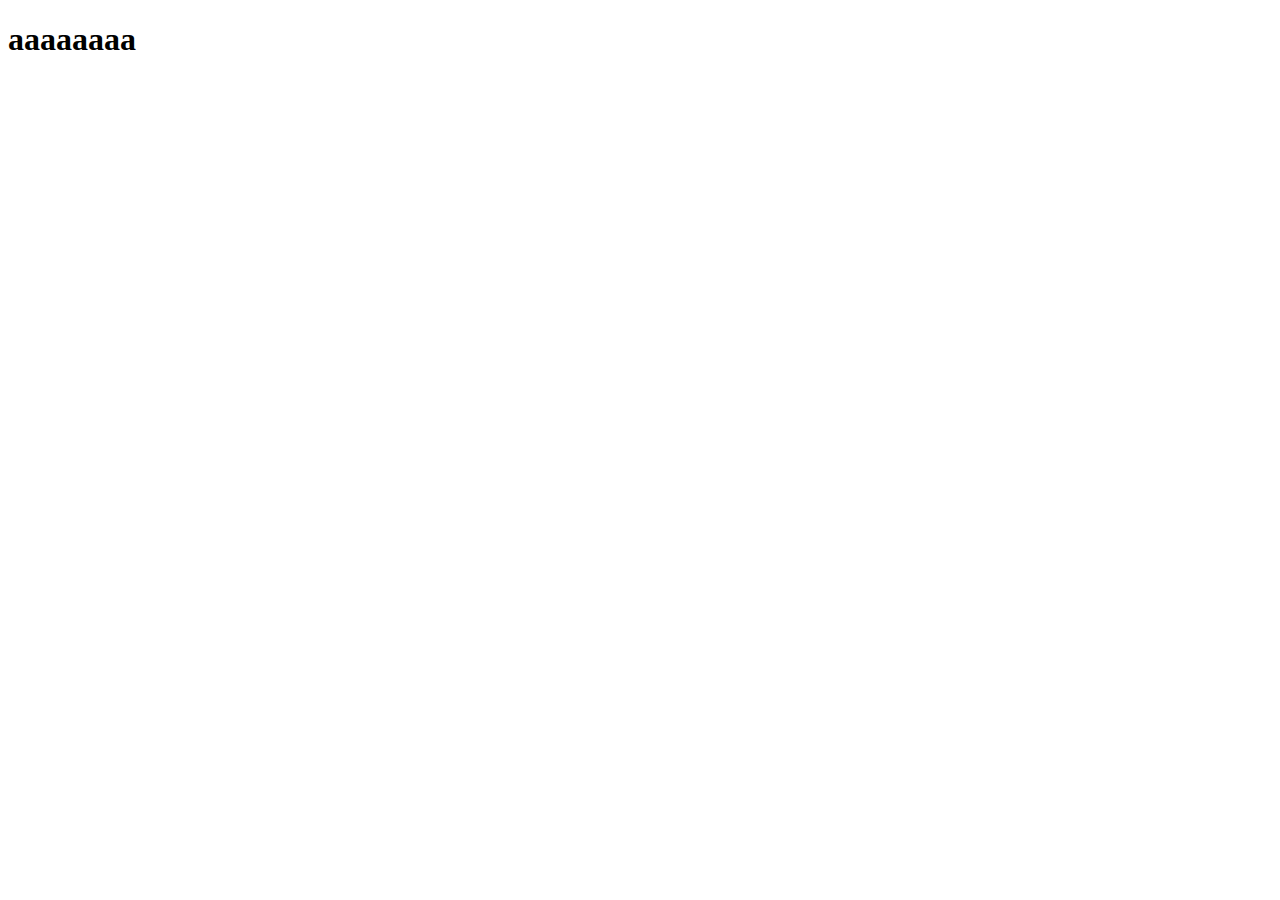
==== templates/index.html @ fc4f2da3 "Merge pull request #10 from colossalyoon/branch_cat" ====
<!DOCTYPE html>
<html lang="en">
<head>
    <meta charset="UTF-8">
    <meta http-equiv="X-UA-Compatible" content="IE=edge">
    <meta name="viewport" content="width=device-width, initial-scale=1.0">
    <title>Document</title>
    <link rel="stylesheet" href="../static/main.css">
    <link href="https://cdn.jsdelivr.net/npm/bootstrap@5.0.2/dist/css/bootstrap.min.css" rel="stylesheet"
        integrity="sha384-EVSTQN3/azprG1Anm3QDgpJLIm9Nao0Yz1ztcQTwFspd3yD65VohhpuuCOmLASjC" crossorigin="anonymous">
    <script src="https://ajax.googleapis.com/ajax/libs/jquery/3.5.1/jquery.min.js"></script>
    <script src="https://cdn.jsdelivr.net/npm/bootstrap@5.0.2/dist/js/bootstrap.bundle.min.js"
        integrity="sha384-MrcW6ZMFYlzcLA8Nl+NtUVF0sA7MsXsP1UyJoMp4YLEuNSfAP+JcXn/tWtIaxVXM"
        crossorigin="anonymous"></script>
    <script src="../javascript/main.js"></script>
</head>
<body>
    <h1>aaaaaaaa</h1>
</body>
</html>
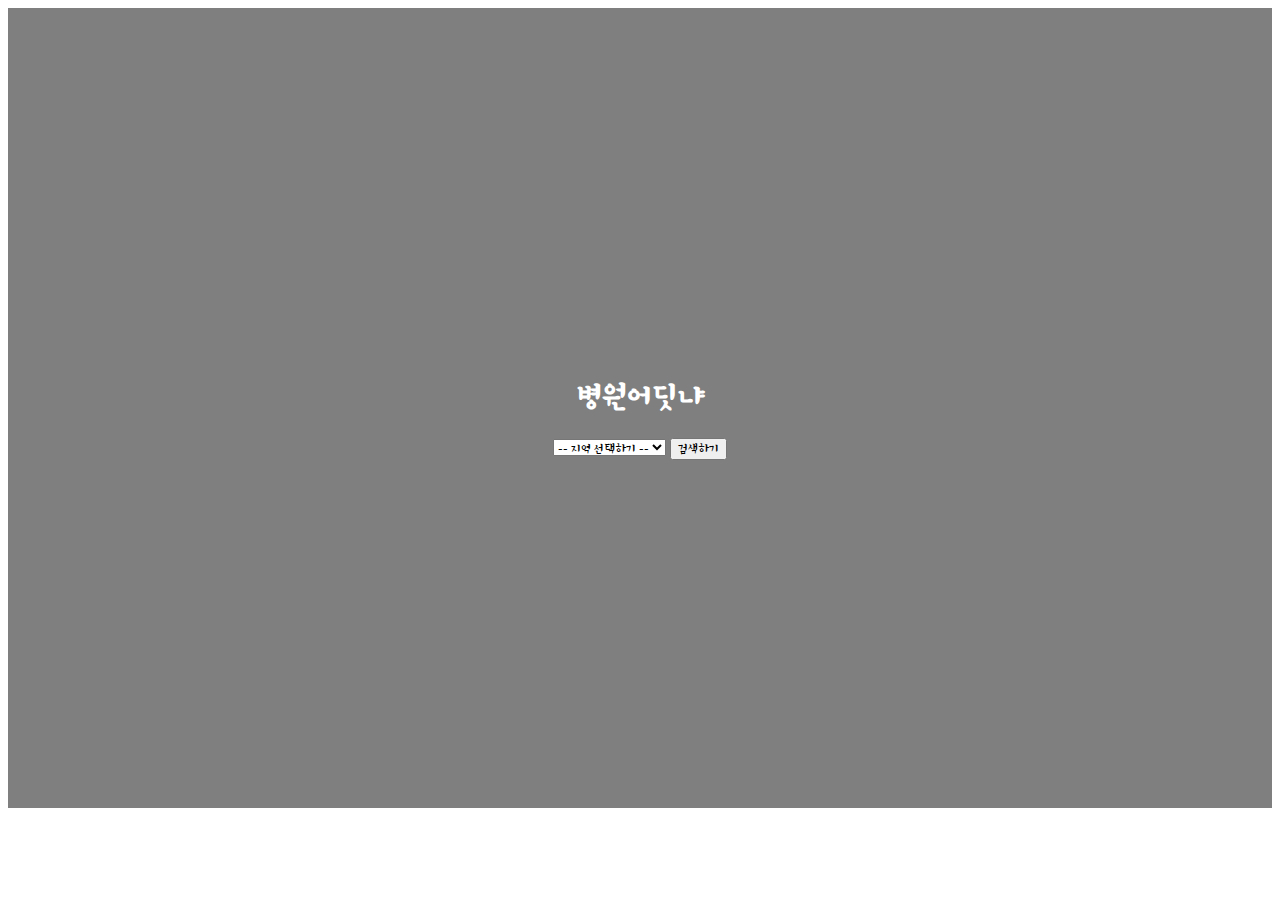
==== commit be6f3af2: "ty" ====
--- a/templates/index.html
+++ b/templates/index.html
@@ -1,4 +1,4 @@
-<!DOCTYPE html>
+<!-- <!DOCTYPE html>
 <html lang="en">
 <head>
     <meta charset="UTF-8">
@@ -6,15 +6,101 @@
     <meta name="viewport" content="width=device-width, initial-scale=1.0">
     <title>Document</title>
     <link rel="stylesheet" href="../static/main.css">
-    <link href="https://cdn.jsdelivr.net/npm/bootstrap@5.0.2/dist/css/bootstrap.min.css" rel="stylesheet"
+    <script src="../javascript/main.js"></script>
+    <link href="https://cdn.jsdelivr.net/npm/bootstrap@5.0.2/dist/css/bootstrap.min.css" 
+    rel="stylesheet" integrity="sha384-EVSTQN3/azprG1Anm3QDgpJLIm9Nao0Yz1ztcQTwFspd3yD65VohhpuuCOmLASjC" crossorigin="anonymous">
+<link href="https://fonts.googleapis.com/css2?family=Anton&family=Cute+Font&family=Stylish&display=swap" rel="stylesheet">
+    <style></style>
+</head>
+
+<body> 
+  
+    
+    <div class="mainImg">
+        <h1>병원어딧냐</h1>
+
+        <div class="mypost" id="post-box">
+
+        </div>
+        <div class="input-group mb-3">
+            <select class="form-select" id="star">
+                <option selected >-- 지역 선택하기 --</option>
+                <option value="1">강원도</option>
+                        <option value="2">광주시</option>
+                        <option value="3">경기도</option>
+                        <option value="4">경상남도</option>
+                        <option value="5">경상북도</option>
+                        <option value="6">대구시</option>
+                        <option value="7">대전시</option>
+                        <option value="8">부산시</option>
+                        <option value="9">서울시</option>
+                        <option value="10">인천시</option>
+                        <option value="11">울산시</option>
+                        <option value="12">전라남도</option>
+                        <option value="13">전라북도</option>
+                        <option value="14">충청남도</option>
+                        <option value="15">충청북도</option>
+
+            </select>
+            <button type="button" class="btn btn-success" onclick="location.href='search.html'">검색하기</button>
+        </div>
+       
+    </div>
+</body>
+</html>  -->
+
+
+
+
+<!DOCTYPE html>
+<html lang="en">
+
+<head>
+    <meta charset="UTF-8">
+    <meta http-equiv="X-UA-Compatible" content="IE=edge">
+    <meta name="viewport" content="width=device-width, initial-scale=1.0">
+    <title>Document</title>
+    <link rel="stylesheet" href="../static/main.css">
+    <script src="../javascript/main.js"></script>
+        <link href="https://cdn.jsdelivr.net/npm/bootstrap@5.0.2/dist/css/bootstrap.min.css" rel="stylesheet"
         integrity="sha384-EVSTQN3/azprG1Anm3QDgpJLIm9Nao0Yz1ztcQTwFspd3yD65VohhpuuCOmLASjC" crossorigin="anonymous">
-    <script src="https://ajax.googleapis.com/ajax/libs/jquery/3.5.1/jquery.min.js"></script>
-    <script src="https://cdn.jsdelivr.net/npm/bootstrap@5.0.2/dist/js/bootstrap.bundle.min.js"
-        integrity="sha384-MrcW6ZMFYlzcLA8Nl+NtUVF0sA7MsXsP1UyJoMp4YLEuNSfAP+JcXn/tWtIaxVXM"
-        crossorigin="anonymous"></script>
-    <script src="../javascript/main.js"></script>
+        <link href="https://fonts.googleapis.com/css2?family=Anton&family=Cute+Font&family=Stylish&display=swap" rel="stylesheet">
+    <style></style>
 </head>
+
 <body>
-    <h1>aaaaaaaa</h1>
+
+
+    <div class="mainImg">
+        <h1>병원어딧냐</h1>
+
+        <div class="mypost" id="post-box">
+
+        </div>
+        <div class="input-group mb-3">
+            <select class="form-select" id="star">
+                <option selected>-- 지역 선택하기 --</option>
+                <option value="1">강원도</option>
+                <option value="2">광주시</option>
+                <option value="3">경기도</option>
+                <option value="4">경상남도</option>
+                <option value="5">경상북도</option>
+                <option value="6">대구시</option>
+                <option value="7">대전시</option>
+                <option value="8">부산시</option>
+                <option value="9">서울시</option>
+                <option value="10">인천시</option>
+                <option value="11">울산시</option>
+                <option value="12">전라남도</option>
+                <option value="13">전라북도</option>
+                <option value="14">충청남도</option>
+                <option value="15">충청북도</option>
+
+            </select>
+            <button type="button" class="btn btn-success" onclick="search_btn()">검색하기</button>
+        </div>
+
+    </div>
 </body>
+
 </html>--- a/static/main.css
+++ b/static/main.css
@@ -0,0 +1,23 @@
+.mainImg{
+    width: 100%;
+    height: 800px;
+    background-image:linear-gradient(0deg, rgba(0, 0, 0, 0.5), rgba(0, 0, 0, 0.5)),url('https://cdn.pixabay.com/photo/2016/09/16/19/12/ambulance-1674877_960_720.png');
+    background-position: center 30%;
+    background-size: cover;
+    color: white;
+    display: flex;
+    flex-direction: column;
+    align-items: center;
+    justify-content: center;
+}
+h1{
+text-align: center;  
+}
+
+.search_btn{
+    display: flex;
+    margin: 80px 80px 80px 80px;
+}
+*{
+    font-family: 'Stylish', sans-serif;
+}--- a/static/main.css
+++ b/static/main.css
@@ -0,0 +1,23 @@
+.mainImg{
+    width: 100%;
+    height: 800px;
+    background-image:linear-gradient(0deg, rgba(0, 0, 0, 0.5), rgba(0, 0, 0, 0.5)),url('https://cdn.pixabay.com/photo/2016/09/16/19/12/ambulance-1674877_960_720.png');
+    background-position: center 30%;
+    background-size: cover;
+    color: white;
+    display: flex;
+    flex-direction: column;
+    align-items: center;
+    justify-content: center;
+}
+h1{
+text-align: center;  
+}
+
+.search_btn{
+    display: flex;
+    margin: 80px 80px 80px 80px;
+}
+*{
+    font-family: 'Stylish', sans-serif;
+}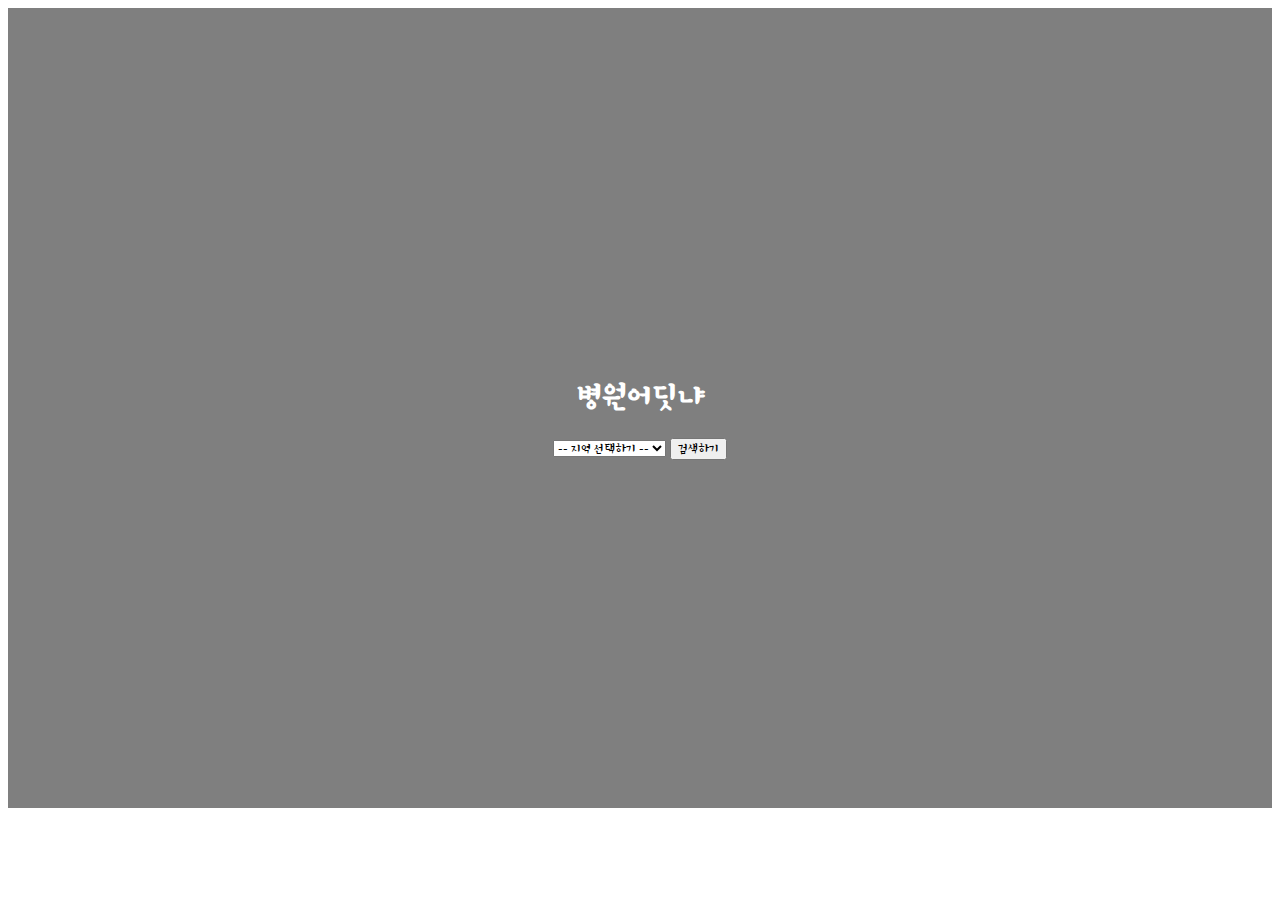
==== commit a856ed21: "Merge branch 'main' into branch_cat" ====
--- a/templates/index.html
+++ b/templates/index.html
@@ -1,57 +1,3 @@
-<!-- <!DOCTYPE html>
-<html lang="en">
-<head>
-    <meta charset="UTF-8">
-    <meta http-equiv="X-UA-Compatible" content="IE=edge">
-    <meta name="viewport" content="width=device-width, initial-scale=1.0">
-    <title>Document</title>
-    <link rel="stylesheet" href="../static/main.css">
-    <script src="../javascript/main.js"></script>
-    <link href="https://cdn.jsdelivr.net/npm/bootstrap@5.0.2/dist/css/bootstrap.min.css" 
-    rel="stylesheet" integrity="sha384-EVSTQN3/azprG1Anm3QDgpJLIm9Nao0Yz1ztcQTwFspd3yD65VohhpuuCOmLASjC" crossorigin="anonymous">
-<link href="https://fonts.googleapis.com/css2?family=Anton&family=Cute+Font&family=Stylish&display=swap" rel="stylesheet">
-    <style></style>
-</head>
-
-<body> 
-  
-    
-    <div class="mainImg">
-        <h1>병원어딧냐</h1>
-
-        <div class="mypost" id="post-box">
-
-        </div>
-        <div class="input-group mb-3">
-            <select class="form-select" id="star">
-                <option selected >-- 지역 선택하기 --</option>
-                <option value="1">강원도</option>
-                        <option value="2">광주시</option>
-                        <option value="3">경기도</option>
-                        <option value="4">경상남도</option>
-                        <option value="5">경상북도</option>
-                        <option value="6">대구시</option>
-                        <option value="7">대전시</option>
-                        <option value="8">부산시</option>
-                        <option value="9">서울시</option>
-                        <option value="10">인천시</option>
-                        <option value="11">울산시</option>
-                        <option value="12">전라남도</option>
-                        <option value="13">전라북도</option>
-                        <option value="14">충청남도</option>
-                        <option value="15">충청북도</option>
-
-            </select>
-            <button type="button" class="btn btn-success" onclick="location.href='search.html'">검색하기</button>
-        </div>
-       
-    </div>
-</body>
-</html>  -->
-
-
-
-
 <!DOCTYPE html>
 <html lang="en">
 
@@ -62,9 +8,10 @@
     <title>Document</title>
     <link rel="stylesheet" href="../static/main.css">
     <script src="../javascript/main.js"></script>
-        <link href="https://cdn.jsdelivr.net/npm/bootstrap@5.0.2/dist/css/bootstrap.min.css" rel="stylesheet"
+    <link href="https://cdn.jsdelivr.net/npm/bootstrap@5.0.2/dist/css/bootstrap.min.css" rel="stylesheet"
         integrity="sha384-EVSTQN3/azprG1Anm3QDgpJLIm9Nao0Yz1ztcQTwFspd3yD65VohhpuuCOmLASjC" crossorigin="anonymous">
-        <link href="https://fonts.googleapis.com/css2?family=Anton&family=Cute+Font&family=Stylish&display=swap" rel="stylesheet">
+    <link href="https://fonts.googleapis.com/css2?family=Anton&family=Cute+Font&family=Stylish&display=swap"
+        rel="stylesheet">
     <style></style>
 </head>
 
@@ -77,30 +24,33 @@
         <div class="mypost" id="post-box">
 
         </div>
-        <div class="input-group mb-3">
-            <select class="form-select" id="star">
-                <option selected>-- 지역 선택하기 --</option>
-                <option value="1">강원도</option>
-                <option value="2">광주시</option>
-                <option value="3">경기도</option>
-                <option value="4">경상남도</option>
-                <option value="5">경상북도</option>
-                <option value="6">대구시</option>
-                <option value="7">대전시</option>
-                <option value="8">부산시</option>
-                <option value="9">서울시</option>
-                <option value="10">인천시</option>
-                <option value="11">울산시</option>
-                <option value="12">전라남도</option>
-                <option value="13">전라북도</option>
-                <option value="14">충청남도</option>
-                <option value="15">충청북도</option>
+        <form action="search.html">
+            <div class="input-group mb-3">
+                <select name=area class="form-select" id="district">
+                    <option selected>-- 지역 선택하기 --</option>
 
-            </select>
-            <button type="button" class="btn btn-success" onclick="search_btn()">검색하기</button>
-        </div>
+                    <option value="강원">강원도</option>
+                    <option value="광주">광주시</option>
+                    <option value="경기">경기도</option>
+                    <option value="경남">경상남도</option>
+                    <option value="경북">경상북도</option>
+                    <option value="대구">대구시</option>
+                    <option value="대전">대전시</option>
+                    <option value="부산">부산시</option>
+                    <option value="서울">서울시</option>
+                    <option value="인천">인천시</option>
+                    <option value="울산">울산시</option>
+                    <option value="전남">전라남도</option>
+                    <option value="전북">전라북도</option>
+                    <option value="충남">충청남도</option>
+                    <option value="충북">충청북도</option>
+                </select>
+                <button type="submit" class="btn btn-success" onclick="pass_data()">검색하기</button>
 
+               
+
+            </div>
+        </form>
     </div>
 </body>
-
 </html>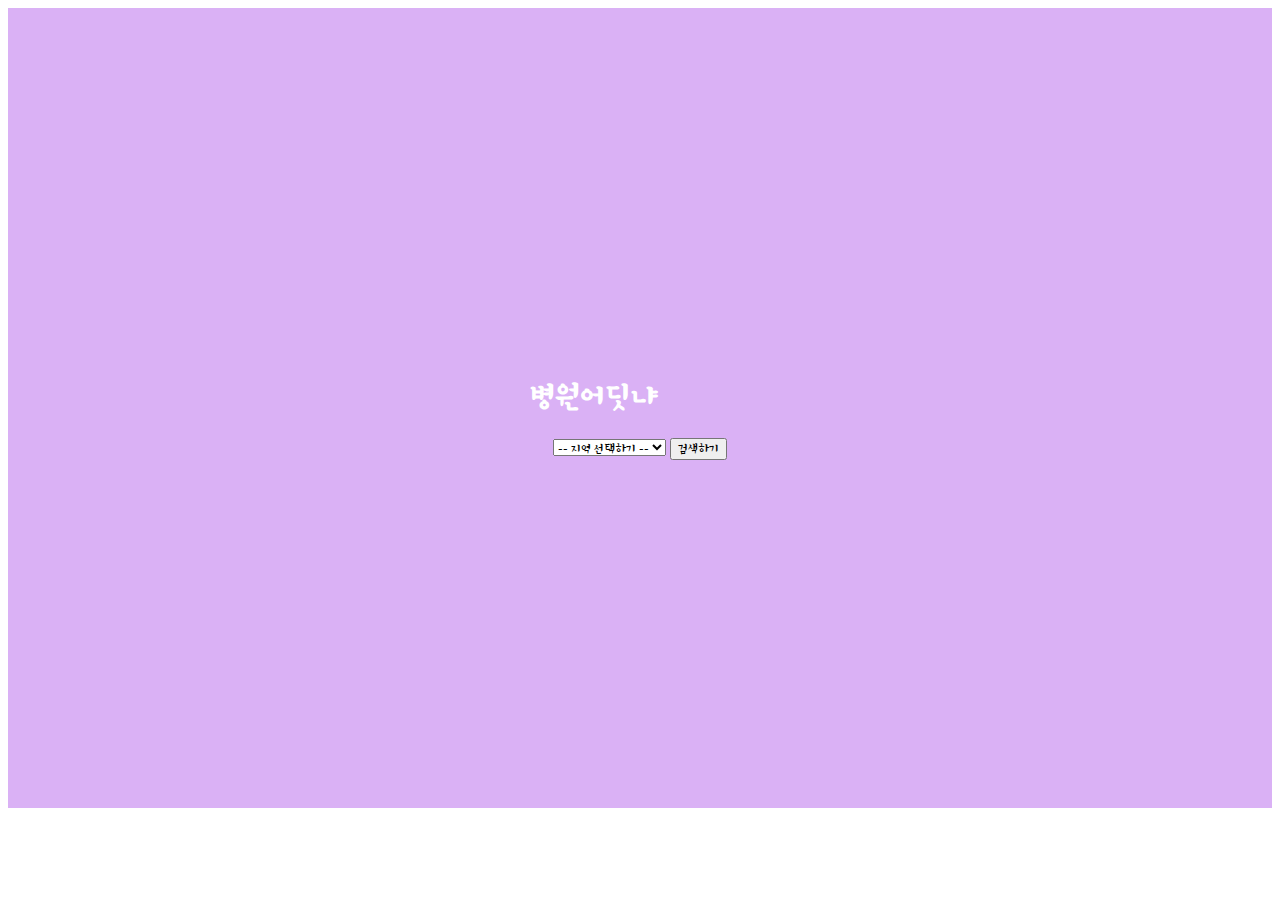
==== commit 604b24fe: "css" ====
--- a/templates/index.html
+++ b/templates/index.html
@@ -14,12 +14,11 @@
         rel="stylesheet">
     <style></style>
 </head>
-
 <body>
 
 
-    <div class="mainImg">
-        <h1>병원어딧냐</h1>
+    <div class="mainImg">        
+        <div class="chunsikwrap"><h1>병원어딧냐</h1> <div class="chunsik"></div></div>
 
         <div class="mypost" id="post-box">
 
@@ -46,7 +45,8 @@
                     <option value="충북">충청북도</option>
                 </select>
                 <button type="submit" class="btn btn-success" onclick="pass_data()">검색하기</button>
-
+                
+               
                
 
             </div>
--- a/static/main.css
+++ b/static/main.css
@@ -1,17 +1,51 @@
 .mainImg{
     width: 100%;
     height: 800px;
-    background-image:linear-gradient(0deg, rgba(0, 0, 0, 0.5), rgba(0, 0, 0, 0.5)),url('https://cdn.pixabay.com/photo/2016/09/16/19/12/ambulance-1674877_960_720.png');
+    background-color: #b564eb81;
+    background-repeat: no-repeat;
     background-position: center 30%;
-    background-size: cover;
+    background-size: 10%;
+    color: white;
+    display: flex;
+    flex-direction: column;
+    align-items: center;
+    justify-content: center;
+    transition: all 1s;
+}
+.mainImg:hover{
+    width: 100%;
+    height: 800px;
+    background-color: #b564eb;
+    background-repeat: no-repeat;
+    background-position: center 30%;
+    background-size: 10%;
     color: white;
     display: flex;
     flex-direction: column;
     align-items: center;
     justify-content: center;
 }
+.chunsikwrap{
+    display: flex;
+    flex-direction: row;
+    background-size: cover;
+    margin: 0px 0px 0px 2px;   
+}
+
+
+
+
 h1{
 text-align: center;  
+}
+
+.chunsik{
+margin: 0px 0px 0px 20px;    
+width: 75px;
+height: 75px;
+background-size: cover;
+background-image:url('https://media.tenor.com/ykaBF7v0ivMAAAAd/%EC%B6%98%EC%8B%9D%EC%9D%B4-%EC%B6%98%EC%8B%9D.gif');
+border-radius: 10%;
 }
 
 .search_btn{
@@ -20,4 +54,7 @@
 }
 *{
     font-family: 'Stylish', sans-serif;
-}+}
+
+/* background-image:linear-gradient(0deg, rgba(0, 0, 0, 0.5), rgba(0, 0, 0, 0.5)),url('https://cdn.pixabay.com/photo/2016/09/16/19/12/ambulance-1674877_960_720.png'); */
+/* 